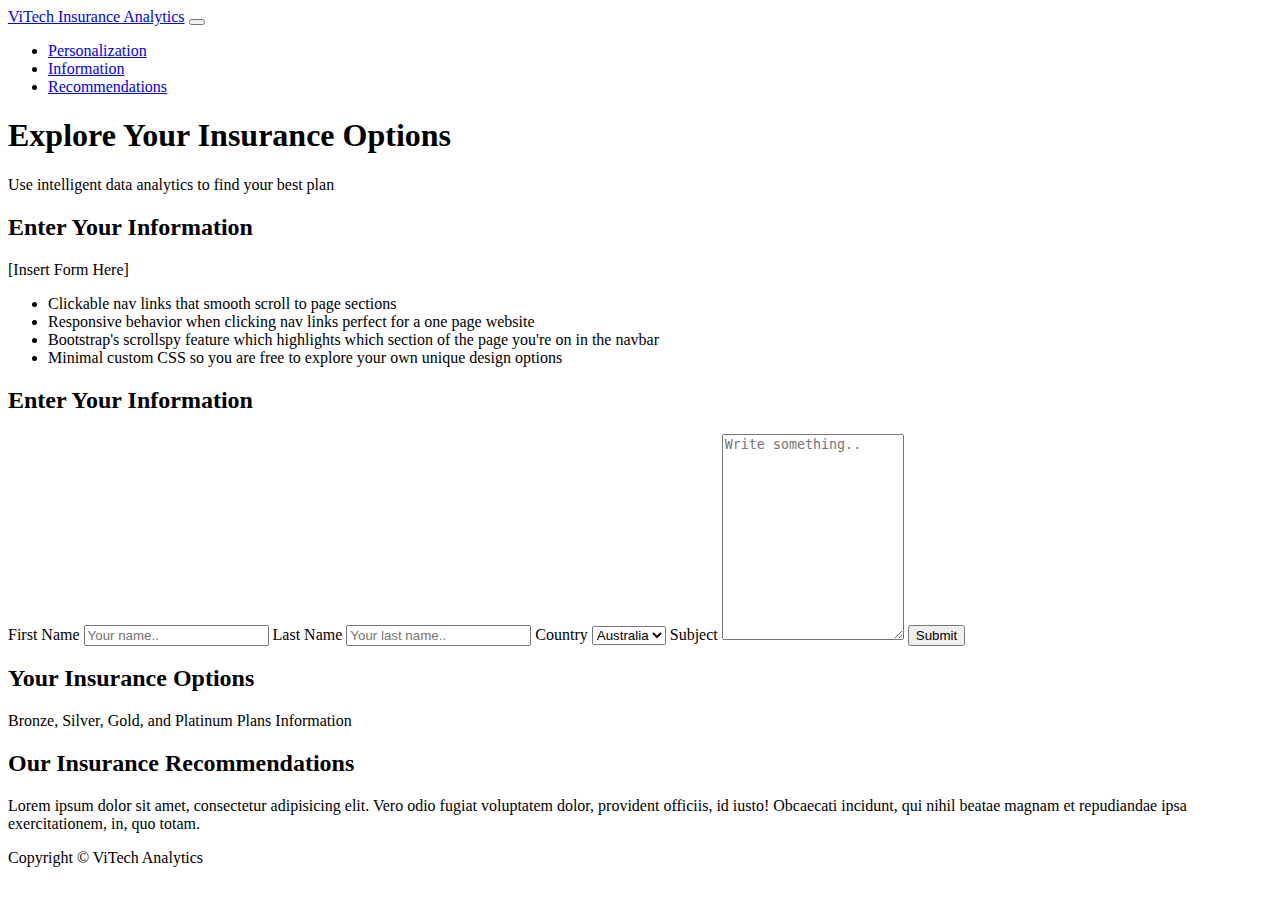
==== index.html @ 986bee1d "Add files via upload" ====
<!DOCTYPE html>
<html lang="en">

  <head>

    <meta charset="utf-8">
    <meta name="viewport" content="width=device-width, initial-scale=1, shrink-to-fit=no">
    <meta name="description" content="">
    <meta name="author" content="">

    <title>ViTech Insurance Analytics</title>

    <!-- Bootstrap core CSS -->
    <link href="vendor/bootstrap/css/bootstrap.min.css" rel="stylesheet">

    <!-- Custom styles for this template -->
    <link href="css/scrolling-nav.css" rel="stylesheet">

  </head>

  <body id="page-top">

    <!-- Navigation -->
    <nav class="navbar navbar-expand-lg navbar-dark bg-dark fixed-top" id="mainNav">
      <div class="container">
        <a class="navbar-brand js-scroll-trigger" href="#page-top">ViTech Insurance Analytics</a>
        <button class="navbar-toggler" type="button" data-toggle="collapse" data-target="#navbarResponsive" aria-controls="navbarResponsive" aria-expanded="false" aria-label="Toggle navigation">
          <span class="navbar-toggler-icon"></span>
        </button>
        <div class="collapse navbar-collapse" id="navbarResponsive">
          <ul class="navbar-nav ml-auto">
            <li class="nav-item">
              <a class="nav-link js-scroll-trigger" href="#about">Personalization</a>
            </li>
            <li class="nav-item">
              <a class="nav-link js-scroll-trigger" href="#services">Information</a>
            </li>
            <li class="nav-item">
              <a class="nav-link js-scroll-trigger" href="#contact">Recommendations</a>
            </li>
          </ul>
        </div>
      </div>
    </nav>

    <header class="bg-primary text-white">
      <div class="container text-center">
        <h1>Explore Your Insurance Options</h1>
        <p class="lead">Use intelligent data analytics to find your best plan</p>
      </div>
    </header>

    <section id="about">
      <div class="container">
        <div class="row">
          <div class="col-lg-8 mx-auto">
            <h2>Enter Your Information</h2>
            <p class="lead">[Insert Form Here]</p>
            <ul>
              <li>Clickable nav links that smooth scroll to page sections</li>
              <li>Responsive behavior when clicking nav links perfect for a one page website</li>
              <li>Bootstrap's scrollspy feature which highlights which section of the page you're on in the navbar</li>
              <li>Minimal custom CSS so you are free to explore your own unique design options</li>
            </ul>
          </div>
        </div>
      </div>
    </section>
      <div class="container">
        <h2>Enter Your Information</h2>
        <form action="/action_page.php">

          <label for="fname">First Name</label>
          <input type="text" id="fname" name="firstname" placeholder="Your name..">

          <label for="lname">Last Name</label>
          <input type="text" id="lname" name="lastname" placeholder="Your last name..">

          <label for="country">Country</label>
          <select id="country" name="country">
            <option value="australia">Australia</option>
            <option value="canada">Canada</option>
            <option value="usa">USA</option>
          </select>

          <label for="subject">Subject</label>
          <textarea id="subject" name="subject" placeholder="Write something.." style="height:200px"></textarea>

          <input type="submit" value="Submit">

        </form>
      </div>
    <section id="services" class="bg-light">
      <div class="container">
        <div class="row">
          <div class="col-lg-8 mx-auto">
            <h2>Your Insurance Options</h2>
            <p class="lead">Bronze, Silver, Gold, and Platinum Plans Information</p>
          </div>
        </div>
      </div>
    </section>

    <section id="contact">
      <div class="container">
        <div class="row">
          <div class="col-lg-8 mx-auto">
            <h2>Our Insurance Recommendations</h2>
            <p class="lead">Lorem ipsum dolor sit amet, consectetur adipisicing elit. Vero odio fugiat voluptatem dolor, provident officiis, id iusto! Obcaecati incidunt, qui nihil beatae magnam et repudiandae ipsa exercitationem, in, quo totam.</p>
          </div>
        </div>
      </div>
    </section>
    <!-- Footer -->
    <footer class="py-5 bg-dark">
      <div class="container">
        <p class="m-0 text-center text-white">Copyright &copy; ViTech Analytics</p>
      </div>
      <!-- /.container -->
    </footer>

    <!-- Bootstrap core JavaScript -->
    <script src="vendor/jquery/jquery.min.js"></script>
    <script src="vendor/bootstrap/js/bootstrap.bundle.min.js"></script>

    <!-- Plugin JavaScript -->
    <script src="vendor/jquery-easing/jquery.easing.min.js"></script>

    <!-- Custom JavaScript for this theme -->
    <script src="js/scrolling-nav.js"></script>

  </body>

</html>
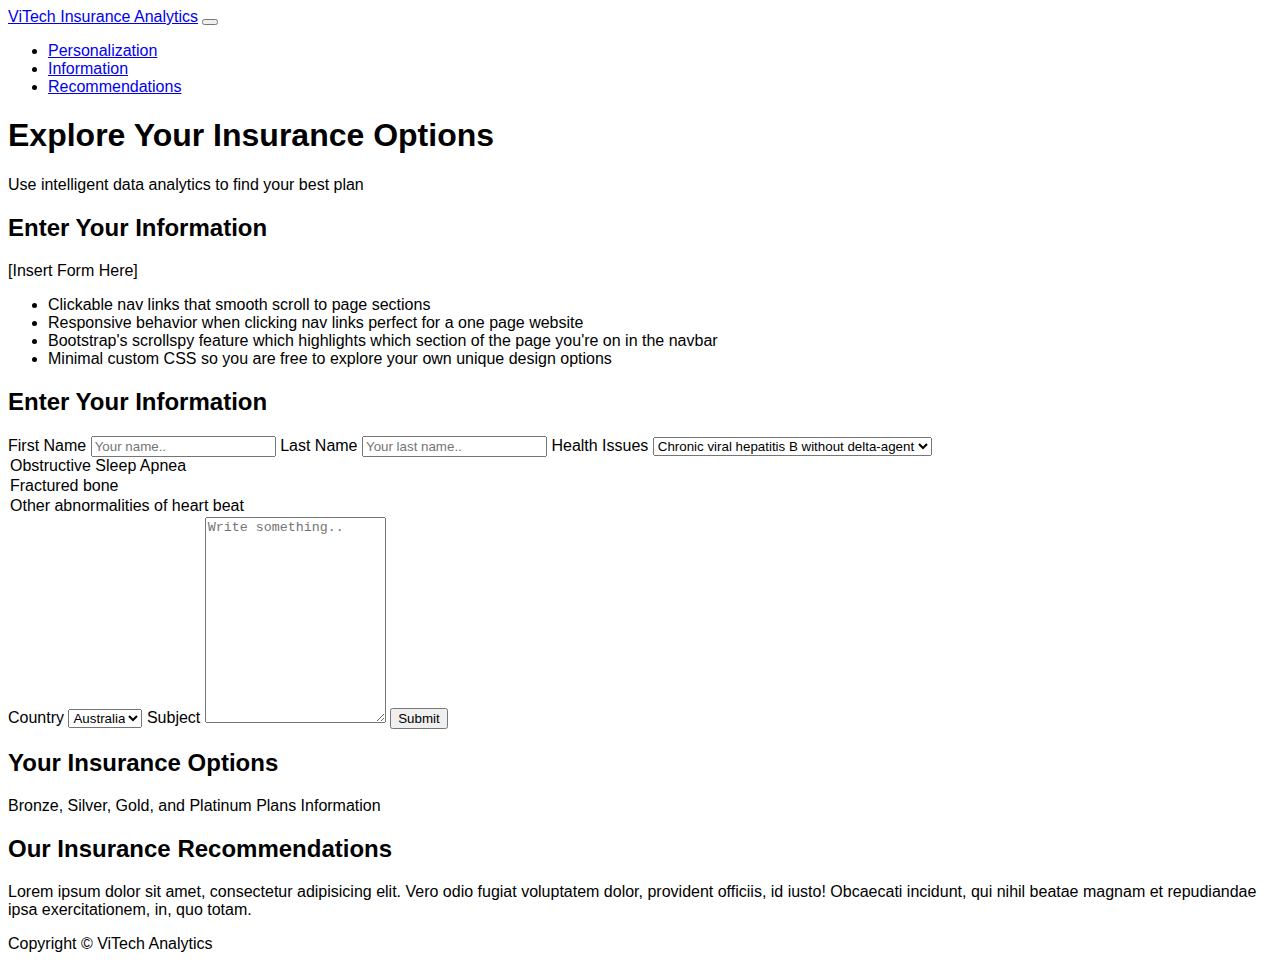
==== commit 059f9bcc: "adding drop down menu for risk factors" ====
--- a/index.html
+++ b/index.html
@@ -2,7 +2,12 @@
 <html lang="en">
 
   <head>
+    <style type="text/css">
+      body{
+        font-family: Arial
 
+      }
+    </style>
     <meta charset="utf-8">
     <meta name="viewport" content="width=device-width, initial-scale=1, shrink-to-fit=no">
     <meta name="description" content="">
@@ -75,7 +80,16 @@
 
           <label for="lname">Last Name</label>
           <input type="text" id="lname" name="lastname" placeholder="Your last name..">
-
+          <label for = "health issues">Health Issues</label>
+          <select>
+            <option value="Chronic viral hepatitis B without delta-agent">  Chronic viral hepatitis B without delta-agent          </option>
+            <option value= "Ataxic cerebral palsy"> Ataxic cerebral palsy </option>
+            <option value = "Diarrhea"> Diarrhea </option>
+            <option value = "Tachycardia"> Tachycardia
+                      </select>
+            <option value = "Obstructive Sleep Apnea"> Obstructive Sleep Apnea </option>
+            <option value="Unspecified fracture of specified metacarpal bone with unspecified laterality"> Fractured bone</option>
+            <option value="Other abnormalities of heart beat"> Other abnormalities of heart beat</option>
           <label for="country">Country</label>
           <select id="country" name="country">
             <option value="australia">Australia</option>
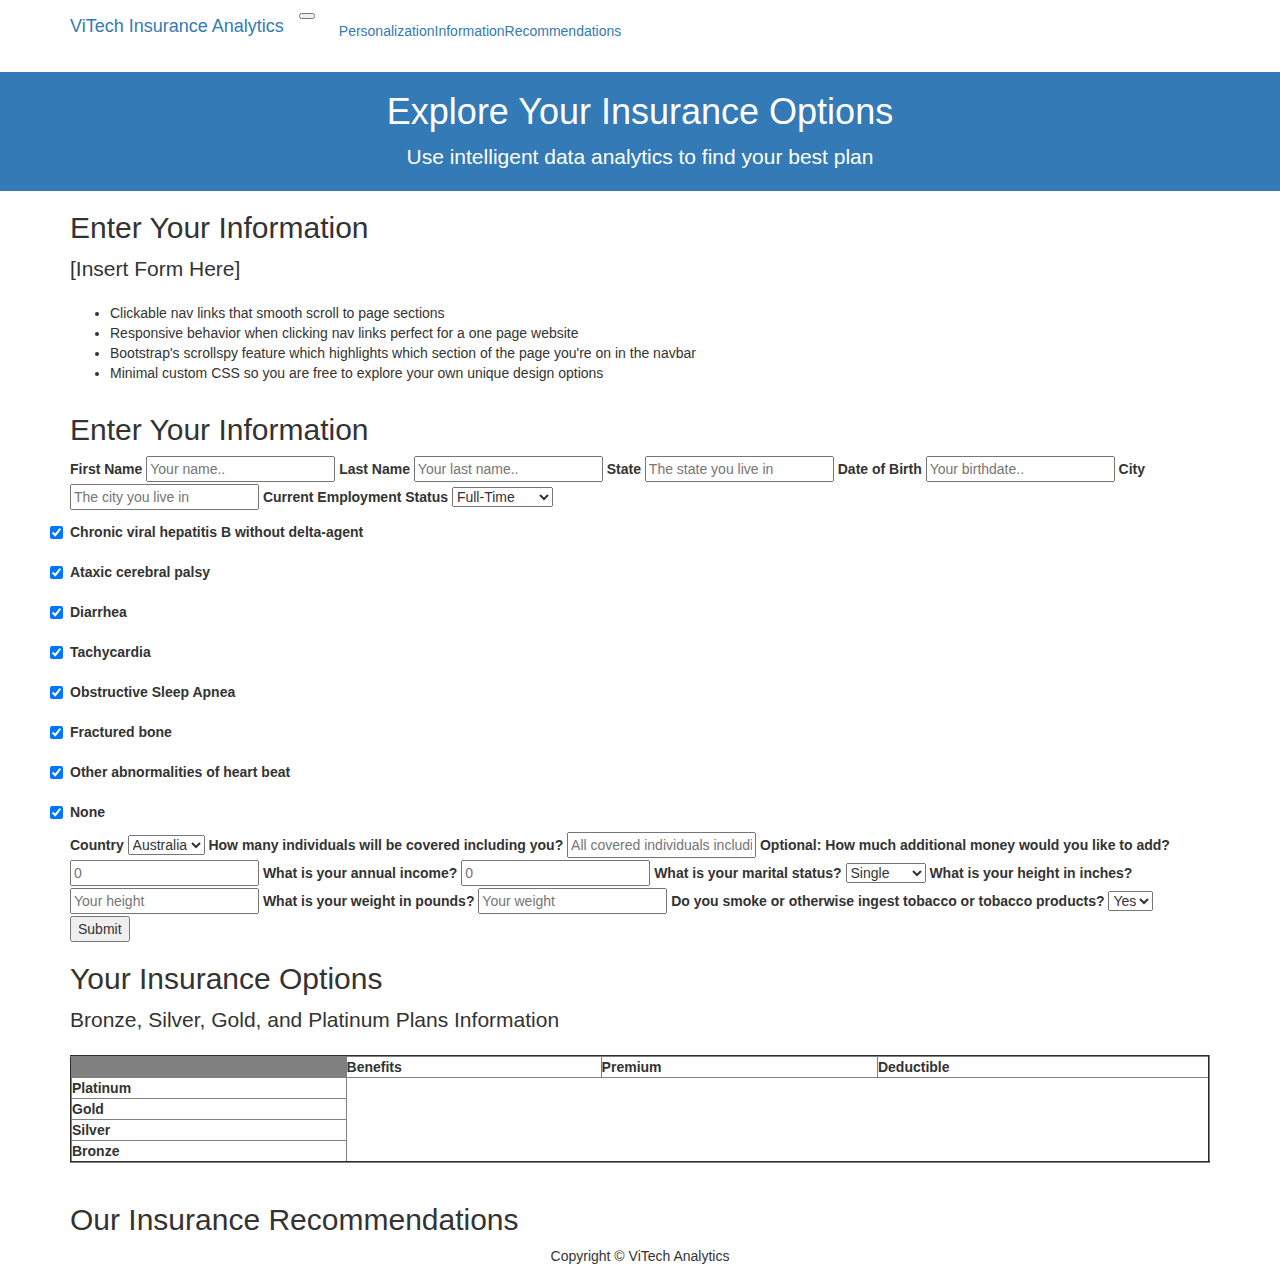
==== commit afac4771: "All Factors, Checklist, Fixed Header" ====
--- a/index.html
+++ b/index.html
@@ -2,12 +2,6 @@
 <html lang="en">
 
   <head>
-    <style type="text/css">
-      body{
-        font-family: Arial
-
-      }
-    </style>
     <meta charset="utf-8">
     <meta name="viewport" content="width=device-width, initial-scale=1, shrink-to-fit=no">
     <meta name="description" content="">
@@ -20,6 +14,7 @@
 
     <!-- Custom styles for this template -->
     <link href="css/scrolling-nav.css" rel="stylesheet">
+    <link rel="stylesheet" type="text/css" href="bootstrap/css/vitech.css">
 
   </head>
 
@@ -33,7 +28,7 @@
           <span class="navbar-toggler-icon"></span>
         </button>
         <div class="collapse navbar-collapse" id="navbarResponsive">
-          <ul class="navbar-nav ml-auto">
+          <ul class="navbar-nav ml-auto" style="list-style: none;">
             <li class="nav-item">
               <a class="nav-link js-scroll-trigger" href="#about">Personalization</a>
             </li>
@@ -75,31 +70,111 @@
         <h2>Enter Your Information</h2>
         <form action="/action_page.php">
 
-          <label for="fname">First Name</label>
-          <input type="text" id="fname" name="firstname" placeholder="Your name..">
-
-          <label for="lname">Last Name</label>
-          <input type="text" id="lname" name="lastname" placeholder="Your last name..">
-          <label for = "health issues">Health Issues</label>
-          <select>
-            <option value="Chronic viral hepatitis B without delta-agent">  Chronic viral hepatitis B without delta-agent          </option>
-            <option value= "Ataxic cerebral palsy"> Ataxic cerebral palsy </option>
-            <option value = "Diarrhea"> Diarrhea </option>
-            <option value = "Tachycardia"> Tachycardia
-                      </select>
-            <option value = "Obstructive Sleep Apnea"> Obstructive Sleep Apnea </option>
-            <option value="Unspecified fracture of specified metacarpal bone with unspecified laterality"> Fractured bone</option>
-            <option value="Other abnormalities of heart beat"> Other abnormalities of heart beat</option>
-          <label for="country">Country</label>
-          <select id="country" name="country">
-            <option value="australia">Australia</option>
-            <option value="canada">Canada</option>
-            <option value="usa">USA</option>
-          </select>
-
-          <label for="subject">Subject</label>
-          <textarea id="subject" name="subject" placeholder="Write something.." style="height:200px"></textarea>
-
+            <label for="fname">First Name</label>
+            <input type="text" id="fname" name="firstname" placeholder="Your name..">
+
+            <label for="lname">Last Name</label>
+            <input type="text" id="lname" name="lastname" placeholder="Your last name..">
+
+            <label for ="state"> State </label>
+            <input type="text" id="lname" name="state" placeholder="The state you live in">
+
+            <label for = "DOB"> Date of Birth </label>
+            <input type="text" id = "DOB" name="age" placeholder="Your birthdate..">
+
+            <label for = "city"> City </label>
+            <input type="text" name="city" placeholder="The city you live in">
+
+            <label for="employment-status" > Current Employment Status </label>
+            <select id="employment-status" name="employment-status">
+              <option value="fulltime"> Full-Time </option>
+              <option value="parttime"> Part-Time </option>
+              <option value="unemployed"> Unemployed </option>
+            </select>
+
+
+            <div class="container">
+  <div class="row">
+  <form>
+    <fieldset>
+      <label class="checkbox">
+        <input type="checkbox" checked="Chronic viral hepatitis B without delta-agent" ><span>Chronic viral hepatitis B without delta-agent</span>
+      </label>
+    </fieldset>
+    <fieldset>
+      <label class="checkbox">
+       <input type="checkbox" checked="Ataxic cerebral palsy"><span>Ataxic cerebral palsy</span>
+      </label>
+    </fieldset>
+    <fieldset>
+      <label class="checkbox">
+       <input type="checkbox" checked="Diarrhea"> <span>Diarrhea</span> 
+      </label>
+    </fieldset>
+    <fieldset>
+      <label class="checkbox">
+        <input type="checkbox" checked="Tachycardia"> <span>Tachycardia</span>
+      </label>
+    </fieldset>
+    <fieldset>
+      <label class="checkbox">
+        <input type="checkbox" checked="Obstructive Sleep Apnea"> <span>Obstructive Sleep Apnea</span>
+      </label>
+    </fieldset>
+    <fieldset>
+      <label class="checkbox">
+        <input type="checkbox" checked="Unspecified fracture of specified metacarpal bone with unspecified laterality" > <span>Fractured bone</span>
+      </label>
+    </fieldset>
+    <fieldset>
+      <label class="checkbox">
+        <input type="checkbox" checked="Other abnormalities of heart beat"> <span>Other abnormalities of heart beat</span>
+      </label>
+    </fieldset>
+    <fieldset>
+      <label class="checkbox">
+        <input type="checkbox" checked="None"> <span>None</span>
+      </label>
+    </fieldset>
+  </form>
+  </div>
+</div>
+
+            <label for="country">Country</label>
+            <select id="country" name="country">
+              <option value="australia">Australia</option>
+              <option value="canada">Canada</option>
+              <option value="usa">USA</option>
+            </select>
+
+            <label for="people_covered" > How many individuals will be covered including you? </label>
+            <input type="text" name="people_covered" placeholder="All covered individuals including you">
+
+            <label for="optional_insured"> Optional: How much additional money would you like to add?</label>
+            <input type="text" name="optional_insured" placeholder="0">
+
+            <label for"annual_income"> What is your annual income? </label>
+            <input type="text" name="annual_income" placeholder="0">
+
+            <label for="marital_status"> What is your marital status? </label>
+            <select id="marital_status" name="marital_status">
+              <option value="S"> Single </option>
+              <option value="M"> Married </option>
+              <option value="D"> Divorced </option>
+              <option value="W"> Widowed </option>
+            </select>
+
+            <label for="height"> What is your height in inches? </label>
+            <input type="text" name="height" placeholder="Your height">
+
+            <label for="weight"> What is your weight in pounds? </label>
+            <input type="text" name="weight" placeholder="Your weight">
+
+            <label for="tobacco"> Do you smoke or otherwise ingest tobacco or tobacco products? </label>
+            <select id="tobacco" name="tobacco">
+                <option value="Yes"> Yes </option>
+                <option value="No"> No </option>
+            </select>
           <input type="submit" value="Submit">
 
         </form>
@@ -109,9 +184,43 @@
         <div class="row">
           <div class="col-lg-8 mx-auto">
             <h2>Your Insurance Options</h2>
+          </div>
+        </div>
             <p class="lead">Bronze, Silver, Gold, and Platinum Plans Information</p>
-          </div>
-        </div>
+          <div class="table">
+            <table border=2px width="100%">
+              <thead> 
+                <tr style="text-align: center">
+
+                  <th style="background-color: gray"> </th>
+                  <th> Benefits  </th>
+                  <th> Premium </th>
+                <th> Deductible </th>
+              </tr>
+            <div class="row text-center">
+              <tr>
+                <th> Platinum </th>
+              </tr>
+            </div>
+            <div class="row text-center">
+              <tr>
+                <th> Gold </th>
+              </tr>
+            </div>
+            <div class="row text-center">
+              <tr>
+                <th> Silver </th>
+              </tr>
+            </div>
+            <div class="row text-center">
+              <tr>
+                <th> Bronze </th>
+              </tr>
+            </div>
+            </thead>
+             
+            </table>
+            </div>
       </div>
     </section>
 
@@ -120,7 +229,6 @@
         <div class="row">
           <div class="col-lg-8 mx-auto">
             <h2>Our Insurance Recommendations</h2>
-            <p class="lead">Lorem ipsum dolor sit amet, consectetur adipisicing elit. Vero odio fugiat voluptatem dolor, provident officiis, id iusto! Obcaecati incidunt, qui nihil beatae magnam et repudiandae ipsa exercitationem, in, quo totam.</p>
           </div>
         </div>
       </div>
@@ -142,7 +250,8 @@
 
     <!-- Custom JavaScript for this theme -->
     <script src="js/scrolling-nav.js"></script>
-
+    <link rel="stylesheet" href="https://maxcdn.bootstrapcdn.com/bootstrap/3.3.7/css/bootstrap.min.css" integrity="sha384-BVYiiSIFeK1dGmJRAkycuHAHRg32OmUcww7on3RYdg4Va+PmSTsz/K68vbdEjh4u" crossorigin="anonymous">
+<script src="https://maxcdn.bootstrapcdn.com/bootstrap/3.3.7/js/bootstrap.min.js" integrity="sha384-Tc5IQib027qvyjSMfHjOMaLkfuWVxZxUPnCJA7l2mCWNIpG9mGCD8wGNIcPD7Txa" crossorigin="anonymous"></script>
   </body>
 
 </html>
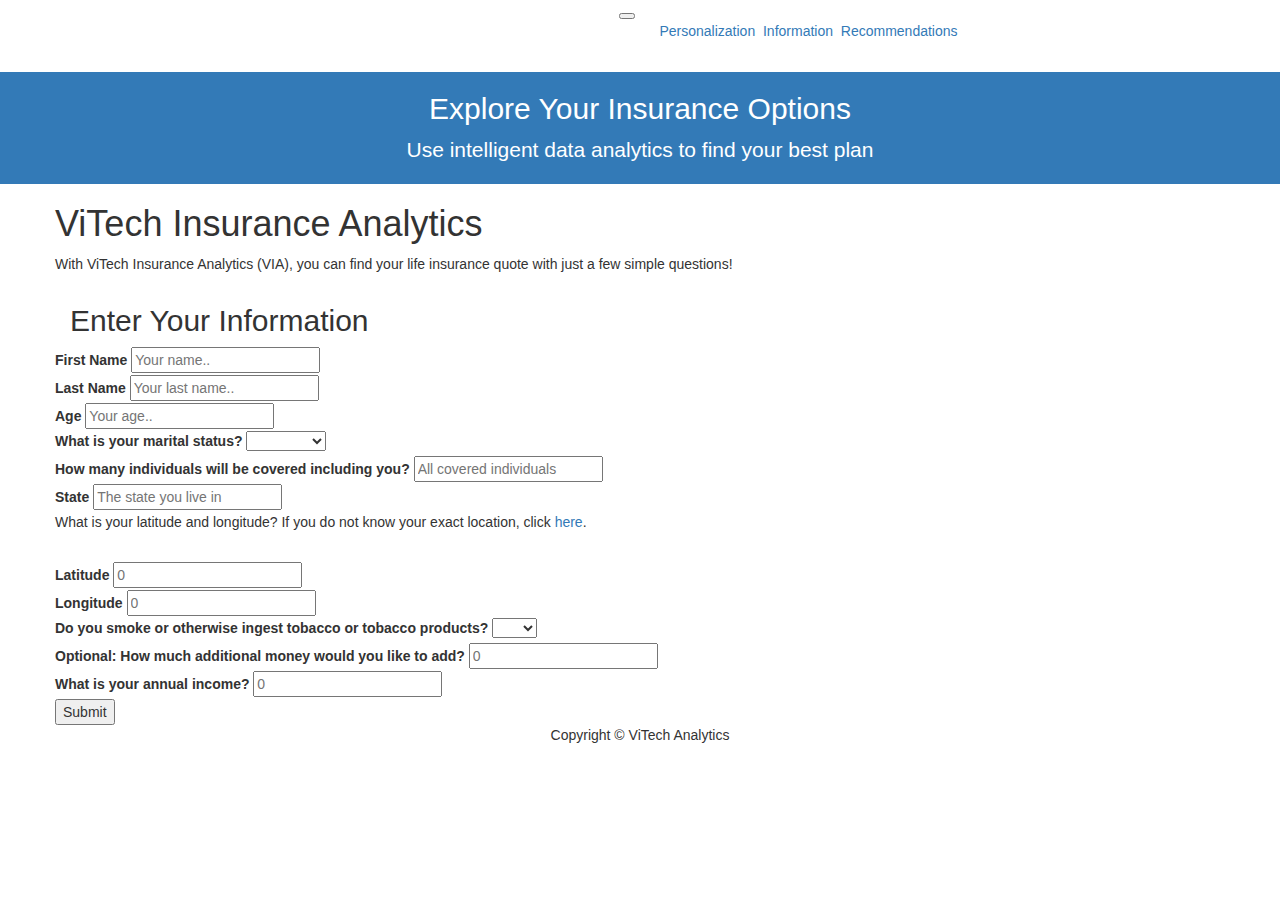
==== commit 68d0ad9f: "Added PHP page, removed extra factors" ====
--- a/index.html
+++ b/index.html
@@ -14,7 +14,7 @@
 
     <!-- Custom styles for this template -->
     <link href="css/scrolling-nav.css" rel="stylesheet">
-    <link rel="stylesheet" type="text/css" href="bootstrap/css/vitech.css">
+    <link rel="stylesheet" type="text/css" href="vitech.css">
 
   </head>
 
@@ -23,17 +23,17 @@
     <!-- Navigation -->
     <nav class="navbar navbar-expand-lg navbar-dark bg-dark fixed-top" id="mainNav">
       <div class="container">
-        <a class="navbar-brand js-scroll-trigger" href="#page-top">ViTech Insurance Analytics</a>
+        <a class="navbar-brand js-scroll-trigger" href="#page-top" style="font-size: 45px; color: white">ViTech Insurance Analytics</a>
         <button class="navbar-toggler" type="button" data-toggle="collapse" data-target="#navbarResponsive" aria-controls="navbarResponsive" aria-expanded="false" aria-label="Toggle navigation">
           <span class="navbar-toggler-icon"></span>
         </button>
         <div class="collapse navbar-collapse" id="navbarResponsive">
           <ul class="navbar-nav ml-auto" style="list-style: none;">
             <li class="nav-item">
-              <a class="nav-link js-scroll-trigger" href="#about">Personalization</a>
+              <a class="nav-link js-scroll-trigger" href="#about">Personalization &nbsp</a>
             </li>
             <li class="nav-item">
-              <a class="nav-link js-scroll-trigger" href="#services">Information</a>
+              <a class="nav-link js-scroll-trigger" href="#services">Information &nbsp</a>
             </li>
             <li class="nav-item">
               <a class="nav-link js-scroll-trigger" href="#contact">Recommendations</a>
@@ -45,7 +45,7 @@
 
     <header class="bg-primary text-white">
       <div class="container text-center">
-        <h1>Explore Your Insurance Options</h1>
+        <h2>Explore Your Insurance Options</h2>
         <p class="lead">Use intelligent data analytics to find your best plan</p>
       </div>
     </header>
@@ -53,186 +53,70 @@
     <section id="about">
       <div class="container">
         <div class="row">
-          <div class="col-lg-8 mx-auto">
-            <h2>Enter Your Information</h2>
-            <p class="lead">[Insert Form Here]</p>
-            <ul>
-              <li>Clickable nav links that smooth scroll to page sections</li>
-              <li>Responsive behavior when clicking nav links perfect for a one page website</li>
-              <li>Bootstrap's scrollspy feature which highlights which section of the page you're on in the navbar</li>
-              <li>Minimal custom CSS so you are free to explore your own unique design options</li>
-            </ul>
-          </div>
+          <h1> ViTech Insurance Analytics</h1>
+          <p> With ViTech Insurance Analytics (VIA), you can find your life insurance quote with just a few simple questions! </p>
         </div>
       </div>
     </section>
+    <form action="action_page.php" method="get">
+    <section>
       <div class="container">
-        <h2>Enter Your Information</h2>
-        <form action="/action_page.php">
+        <h2 id="steps">Enter Your Information</h2>
+        
+          <div class="row" id = "personal-info">
+            <label for="fname">First Name</label>
+            <input type="text" id="fname" name="firstname" placeholder="Your name.."> <br>
 
-            <label for="fname">First Name</label>
-            <input type="text" id="fname" name="firstname" placeholder="Your name..">
+            <label for="lname">Last Name</label> 
+            <input type="text" id="lname" name="lastname" placeholder="Your last name.."> <br>
 
-            <label for="lname">Last Name</label>
-            <input type="text" id="lname" name="lastname" placeholder="Your last name..">
+            <label for = "age"> Age </label>
+            <input type="text" id = "DOB" name="age" placeholder="Your age.."> <br>
+
+            <label for="marital_status"> What is your marital status? </label> 
+              <select id="marital_status" name="marital_status">
+               <option value="blank"></option>
+               <option value="S"> Single </option>
+               <option value="M"> Married </option>
+               <option value="D"> Divorced </option>
+               <option value="W"> Widowed </option>
+             </select>
+             <br>
+
+            <label for="people_covered" > How many individuals will be covered including you? </label>
+            <input type="text" name="people_covered" placeholder="All covered individuals"> <br>
+          </div>
+          <div class="row" id="personal-info">
+
 
             <label for ="state"> State </label>
-            <input type="text" id="lname" name="state" placeholder="The state you live in">
-
-            <label for = "DOB"> Date of Birth </label>
-            <input type="text" id = "DOB" name="age" placeholder="Your birthdate..">
-
-            <label for = "city"> City </label>
-            <input type="text" name="city" placeholder="The city you live in">
-
-            <label for="employment-status" > Current Employment Status </label>
-            <select id="employment-status" name="employment-status">
-              <option value="fulltime"> Full-Time </option>
-              <option value="parttime"> Part-Time </option>
-              <option value="unemployed"> Unemployed </option>
-            </select>
-
-
-            <div class="container">
-  <div class="row">
-  <form>
-    <fieldset>
-      <label class="checkbox">
-        <input type="checkbox" checked="Chronic viral hepatitis B without delta-agent" ><span>Chronic viral hepatitis B without delta-agent</span>
-      </label>
-    </fieldset>
-    <fieldset>
-      <label class="checkbox">
-       <input type="checkbox" checked="Ataxic cerebral palsy"><span>Ataxic cerebral palsy</span>
-      </label>
-    </fieldset>
-    <fieldset>
-      <label class="checkbox">
-       <input type="checkbox" checked="Diarrhea"> <span>Diarrhea</span> 
-      </label>
-    </fieldset>
-    <fieldset>
-      <label class="checkbox">
-        <input type="checkbox" checked="Tachycardia"> <span>Tachycardia</span>
-      </label>
-    </fieldset>
-    <fieldset>
-      <label class="checkbox">
-        <input type="checkbox" checked="Obstructive Sleep Apnea"> <span>Obstructive Sleep Apnea</span>
-      </label>
-    </fieldset>
-    <fieldset>
-      <label class="checkbox">
-        <input type="checkbox" checked="Unspecified fracture of specified metacarpal bone with unspecified laterality" > <span>Fractured bone</span>
-      </label>
-    </fieldset>
-    <fieldset>
-      <label class="checkbox">
-        <input type="checkbox" checked="Other abnormalities of heart beat"> <span>Other abnormalities of heart beat</span>
-      </label>
-    </fieldset>
-    <fieldset>
-      <label class="checkbox">
-        <input type="checkbox" checked="None"> <span>None</span>
-      </label>
-    </fieldset>
-  </form>
-  </div>
-</div>
-
-            <label for="country">Country</label>
-            <select id="country" name="country">
-              <option value="australia">Australia</option>
-              <option value="canada">Canada</option>
-              <option value="usa">USA</option>
-            </select>
-
-            <label for="people_covered" > How many individuals will be covered including you? </label>
-            <input type="text" name="people_covered" placeholder="All covered individuals including you">
-
-            <label for="optional_insured"> Optional: How much additional money would you like to add?</label>
-            <input type="text" name="optional_insured" placeholder="0">
-
-            <label for"annual_income"> What is your annual income? </label>
-            <input type="text" name="annual_income" placeholder="0">
-
-            <label for="marital_status"> What is your marital status? </label>
-            <select id="marital_status" name="marital_status">
-              <option value="S"> Single </option>
-              <option value="M"> Married </option>
-              <option value="D"> Divorced </option>
-              <option value="W"> Widowed </option>
-            </select>
-
-            <label for="height"> What is your height in inches? </label>
-            <input type="text" name="height" placeholder="Your height">
-
-            <label for="weight"> What is your weight in pounds? </label>
-            <input type="text" name="weight" placeholder="Your weight">
+            <input type="text" id="lname" name="state" placeholder="The state you live in"> <br>
+             <p>What is your latitude and longitude? If you do not know your exact location, click <a href="https://www.maps.ie/coordinates.html" target="_blank"> here</a>. </p>  <br>
+            <label for ="latitude">Latitude</label>
+            <input type="text" name="latitude" placeholder="0"> <br>
+            <label for="longitude">Longitude</label>
+            <input type="text" name="longitude" placeholder="0"> <br>
 
             <label for="tobacco"> Do you smoke or otherwise ingest tobacco or tobacco products? </label>
             <select id="tobacco" name="tobacco">
+                <option value="blank"></option>
                 <option value="Yes"> Yes </option>
                 <option value="No"> No </option>
             </select>
+            <br>
+                        <label for="optional_insured"> Optional: How much additional money would you like to add?</label>
+            <input type="text" name="optional_insured" placeholder="0">  <br>
+
+            <label for"annual_income"> What is your annual income? </label>
+            <input type="text" name="annual_income" placeholder="0">  <br>
           <input type="submit" value="Submit">
+          </div>
 
-        </form>
-      </div>
-    <section id="services" class="bg-light">
-      <div class="container">
-        <div class="row">
-          <div class="col-lg-8 mx-auto">
-            <h2>Your Insurance Options</h2>
-          </div>
-        </div>
-            <p class="lead">Bronze, Silver, Gold, and Platinum Plans Information</p>
-          <div class="table">
-            <table border=2px width="100%">
-              <thead> 
-                <tr style="text-align: center">
-
-                  <th style="background-color: gray"> </th>
-                  <th> Benefits  </th>
-                  <th> Premium </th>
-                <th> Deductible </th>
-              </tr>
-            <div class="row text-center">
-              <tr>
-                <th> Platinum </th>
-              </tr>
-            </div>
-            <div class="row text-center">
-              <tr>
-                <th> Gold </th>
-              </tr>
-            </div>
-            <div class="row text-center">
-              <tr>
-                <th> Silver </th>
-              </tr>
-            </div>
-            <div class="row text-center">
-              <tr>
-                <th> Bronze </th>
-              </tr>
-            </div>
-            </thead>
-             
-            </table>
-            </div>
-      </div>
-    </section>
-
-    <section id="contact">
-      <div class="container">
-        <div class="row">
-          <div class="col-lg-8 mx-auto">
-            <h2>Our Insurance Recommendations</h2>
-          </div>
         </div>
       </div>
     </section>
+    </form>
+
     <!-- Footer -->
     <footer class="py-5 bg-dark">
       <div class="container">
